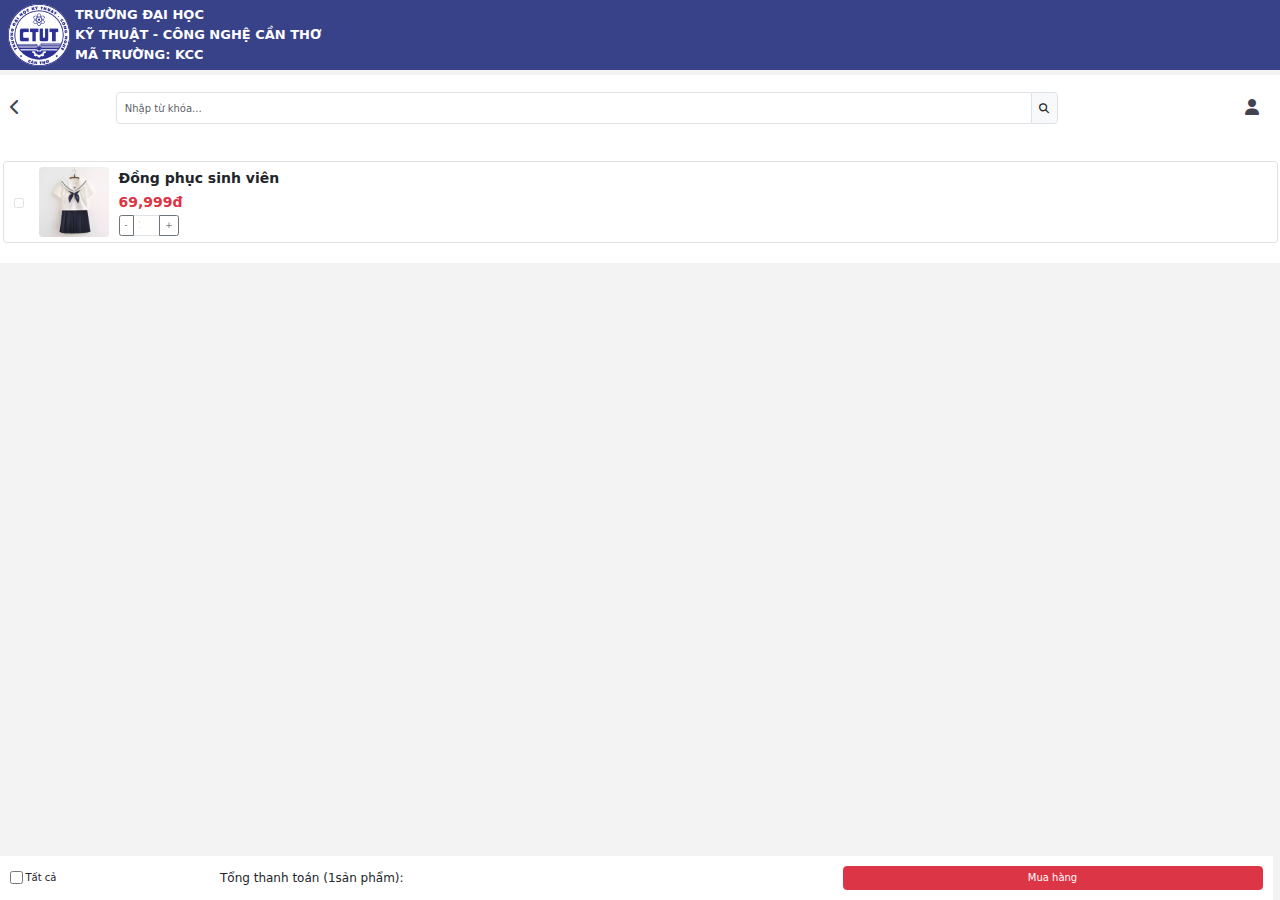
==== pages/cart.html @ 986b875b "Update lần 12" ====
<!DOCTYPE html>
<html lang="en">
<head>
    <meta charset="UTF-8">
    <meta name="viewport" content="width=device-width, initial-scale=1.0">
    <title>Document</title>
    <link rel="stylesheet" href="https://cdnjs.cloudflare.com/ajax/libs/font-awesome/6.7.2/css/all.min.css" integrity="sha512-Evv84Mr4kqVGRNSgIGL/F/aIDqQb7xQ2vcrdIwxfjThSH8CSR7PBEakCr51Ck+w+/U6swU2Im1vVX0SVk9ABhg==" crossorigin="anonymous" referrerpolicy="no-referrer" />
    <link href="https://cdn.jsdelivr.net/npm/bootstrap@5.3.0/dist/css/bootstrap.min.css" rel="stylesheet">
    <link rel="stylesheet" href="../assets/css/style.css">
</head>
<body>
    <!-- Header -->
    <header class="header">
        <img src="../assets/img/logo3.jpg" alt="" class="logo img-fluid">
        <div class="name-header">
            <p>TRƯỜNG ĐẠI HỌC</p><p>KỸ THUẬT - CÔNG NGHỆ CẦN THƠ</p>
            <p>MÃ TRƯỜNG: KCC</p>
        </div>
    </header>

    <!-- Body -->
    <div class="body container-fluit p-3 mt-2 bg-white">
        <!-- Search -->
        <div class="row d-flex align-items-center">
            <div class="col-1">
                <a href="store.html"><i class="back-icon fa-solid fa-chevron-left"></i></a>
            </div>
            <div class="col-9">
                <div class="search input-group">
                    <input type="text" class="form-control w-50" placeholder="Nhập từ khóa...">
                    <span class="input-group-text"><i class="fas fa-search"></i></span>
                </div>
            </div>
            <div class="col-2 d-flex justify-content-end">
                <a class="btn p-3" href="profile.html"><div class="profile"><i class="fa-solid fa-user"></i></div></a>
            </div>
        </div>

        <div class="cart-list" style="max-height: 75vh;">
            <div class="row mt-5">
                <div class="cart-item border rounded p-2 mb-3 d-flex align-items-center">
                    <input type="checkbox" class="cart-item__checkbox form-check-input ms-2 me-4">
                    <img src="../assets/img/product3.jpg" class="cart-item__img img-fluid rounded me-3">
                    <div class="cart-item__content flex-grow-1">
                        <p class="mb-1 fw-bold">Đồng phục sinh viên</p>
                        <p class="text-danger fw-bold mb-1">69,999đ</p>
                        <div class="input-group" style="max-width: 60px;">
                            <button class="btn btn-outline-secondary btn-sm" type="button" onclick="changeQuantity(this, -1)">-</button>
                            <input type="number" class="form-control text-center form-control-sm" value="1" min="1">
                            <button class="btn btn-outline-secondary btn-sm" type="button" onclick="changeQuantity(this, 1)">+</button>
                        </div>                   
                    </div>
                </div>
            </div>        
        </div>
    </div>


    <!-- Footer Nav -->
    <footer>
        <div class="cart-pay row p-3">
           <div class="form-group col-2 d-flex align-items-center">
            <input type="checkbox" class="form-check me-1">
            <label for="" style="font-size: 1rem;">Tất cả</label>
           </div>
           <div class="cart-pay__total col-6">Tổng thanh toán (<span class="count">1</span>sản phẩm): </div> 
           <a href="payment.html" class="btn btn-danger col-4">Mua hàng</a>
        </div>
    </footer>


<script src="https://cdn.jsdelivr.net/npm/bootstrap@5.0.2/dist/js/bootstrap.bundle.min.js" integrity="sha384-MrcW6ZMFYlzcLA8Nl+NtUVF0sA7MsXsP1UyJoMp4YLEuNSfAP+JcXn/tWtIaxVXM" crossorigin="anonymous"></script>
<script src="../assets/js/main.js"></script>
</body>
</html>
---- assets/css/style.css ----
* {
    margin: 0;
    padding: 0;
    box-sizing: border-box;
    font-family:system-ui, -apple-system, BlinkMacSystemFont, 'Segoe UI', Roboto, Oxygen, Ubuntu, Cantarell, 'Open Sans', 'Helvetica Neue', sans-serif;
}

html {
    font-size: 62.5%;
}

body {
    background: #f3f3f3;
}

:root {
    --primary-color: #384289;
    --gray-color: #555;
}

.btn-primary {
    background-color: var(--primary-color);
}

/* Index */

.header {
    position: relative;
    background-color: var(--primary-color);
    height: 70px;
    width: 100%;
}

.name-header {
    position: absolute;
    top: 5px;
    left: 75px;
}

.header p {
    color: white;
    font-weight: bold;
    font-size: 1.3rem;
    height: 20px;
    margin-bottom: 0;
}

.logo {
    border-radius: 50%;
    padding: 4px 8px;
    height: 100%;
    object-fit: contain;
}

.title h5{
    font-size: 1.7rem;
    margin-bottom: 0;
    color: var(--primary-color);
}

.title h6{
    line-height: 20px;
    font-size: 1.1rem;
    color: var(--primary-color);
}

.suggest,
.suggest a {
    color: var(--gray-color);
    text-decoration: none;
    font-size: 1.4rem;
}

.carousel-item {
    width: 100%;
    min-height: 200px;
    object-fit: cover;
    font-size: 1.6rem;
}

.body {
    margin-bottom: 100px;
    overflow: hidden;
}

.card-title {
    display: -webkit-box;
    -webkit-line-clamp: 2;
    -webkit-box-orient: vertical;
    overflow: hidden;
    text-overflow: ellipsis;
    font-size: 1.6rem;
    font-weight: bold;
}

.card-text {
    height: 20px;
    white-space: nowrap;
    overflow: hidden;
    text-overflow: ellipsis;
    font-size: 1.5rem;
}

.order {
    font-size: 1.3rem;
}

.product { 
    margin-bottom: 80px;
}

.nav {
    position: fixed;
    bottom: 0;
    left: 0;
    width: 100%;
    background-color: var(--primary-color);
    height: 50px;
    border-top-left-radius: 8px;
    border-top-right-radius: 8px;
    z-index: 9;
}

.nav::before {
    position: absolute;
    display: block;
    content: "";
    background: var(--primary-color);
    height: 30px;
    width: 50px;
    top: -10%;
    border-radius: 50%;
    z-index: -1;
}

.nav-item {
    display: flex;
    padding: 8px;
    align-items: center;
    justify-content: center;
    flex-direction: column;
    font-size: 2rem;
    min-width: 60px;
    color: rgb(255, 255, 255);
    text-decoration: none;
}

.nav-item span{
    font-size: 1rem;
    text-decoration: none;
}


/* Store */
.search {
    height: 32px;
}

.cart,
.profile {
    font-size: 1.6rem;
    color: #424350;
}

.menu-item {
    font-size: 1rem;
    list-style: none;
    border-radius: 2px;
    padding: 4px 8px;
    background: #e1e1e1;
}

/* Show Detail */
.back-icon {
    font-size: 1.6rem;
    color: #424350;

}

.product-detail {
    padding: 5px;
}


.product-info h1 {
    font-size: 2.5rem;
}

.product-info label {
    font-size: 1.4rem;
}

.product-info__cate {
    margin-right: 20px;
}

.product-info__price {
    font-size: 3rem;
}

.product-info__size {
    height: 30px;
    width: 50%;
    font-size: 1.4rem;
}

.btnDesc {
    font-size: 1.2rem;
    padding: 4px 20px;
}

.product-rating__content {
    border: 2px #e0e0e0 solid;
    padding: 10px;
    font-size: 1.4rem;
}

.action-item {
    display: inline-flex;
    justify-content: center;
    align-items: center;
    padding: 5px 8px;
    border-radius: 0;
    color: white;
    font-size: 1.6rem;
}

.action-item.addCart {
    border-left: 2px solid white;
    border-right: 2px solid white;
}

.cart-item img {
    width: 70px; 
    height: auto;
}

.cart-item__content {
    font-size: 1.4rem;
}

/* Cart */
.cart-list {
    /* overflow: auto; */
}

.cart-pay {
    position: fixed;
    bottom: 0;
    left: 0;
    width: 100%;
    font-size: 1.2rem;
    background: white;
}

.cart-pay__total {
    align-self: center;
}

.cart-pay button {
    padding: 10px 2px;
}

/* Pay Method */

.detail-pay,
.pay-method {
    padding: 10px;
    font-size: 1.4rem;
    border: 2px #bbbbbb solid;
}


.momo-pay,
.direct-pay {
    padding: 8px 16px;
    border-bottom: 1px #ccc solid;
}

.qr-pay {
    padding: 8px 16px;
}

.item-total {
    padding: 8px 16px;

}

.pay-total {
    padding: 8px 16px;
}

/* Profile */
.body-bar {
    position: relative;
    border-bottom: 2px #414141 solid;
}

.user-info img {
    width: 150px;
    height: 150px;
    object-fit: cover;
    border-radius: 50%;
}

.user-info h3,
.user-info p {
    margin-bottom: 0;
}

.profile-active .icon-active{
    height: 50px;
    width: 50px;
    border-radius: 50%;
    background-color: #2f5db3;

}

.profile-active i {
    line-height: 50px;
    font-size: 2rem;
    color: white;
    margin: 0 10px;
}
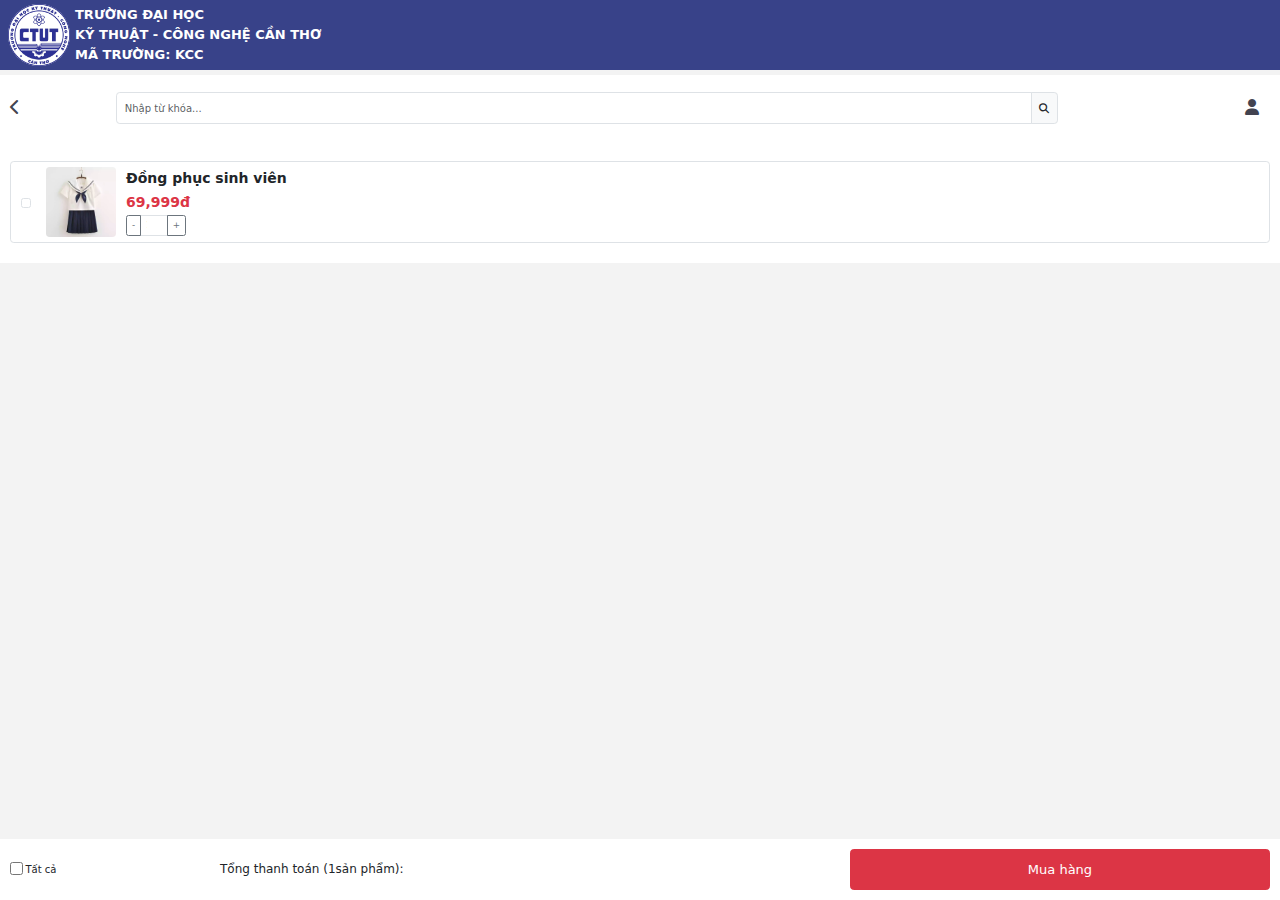
==== commit d0f96557: "Update lần 1" ====
--- a/pages/cart.html
+++ b/pages/cart.html
@@ -37,7 +37,7 @@
         </div>
 
         <div class="cart-list" style="max-height: 75vh;">
-            <div class="row mt-5">
+            <div class="row g-0 mt-5">
                 <div class="cart-item border rounded p-2 mb-3 d-flex align-items-center">
                     <input type="checkbox" class="cart-item__checkbox form-check-input ms-2 me-4">
                     <img src="../assets/img/product3.jpg" class="cart-item__img img-fluid rounded me-3">
@@ -58,13 +58,13 @@
 
     <!-- Footer Nav -->
     <footer>
-        <div class="cart-pay row p-3">
+        <div class="cart-pay row g-0 p-3">
            <div class="form-group col-2 d-flex align-items-center">
             <input type="checkbox" class="form-check me-1">
             <label for="" style="font-size: 1rem;">Tất cả</label>
            </div>
            <div class="cart-pay__total col-6">Tổng thanh toán (<span class="count">1</span>sản phẩm): </div> 
-           <a href="payment.html" class="btn btn-danger col-4">Mua hàng</a>
+           <a href="payment.html" class="btn btn-danger col-4" style="padding: 10px 2px; font-size: 1.3rem;">Mua hàng</a>
         </div>
     </footer>
 
--- a/assets/css/style.css
+++ b/assets/css/style.css
@@ -22,6 +22,9 @@
     background-color: var(--primary-color);
 }
 
+ul {
+    padding-left: 0;
+}
 /* Index */
 
 .header {
@@ -181,7 +184,6 @@
     padding: 5px;
 }
 
-
 .product-info h1 {
     font-size: 2.5rem;
 }
@@ -213,6 +215,13 @@
     border: 2px #e0e0e0 solid;
     padding: 10px;
     font-size: 1.4rem;
+}
+
+.action-list {
+    position: fixed;
+    bottom: 0;
+    left: 0;
+    width: 100%;
 }
 
 .action-item {
@@ -244,6 +253,10 @@
     /* overflow: auto; */
 }
 
+footer {
+    width: 100%;
+}
+
 .cart-pay {
     position: fixed;
     bottom: 0;
@@ -297,8 +310,8 @@
 }
 
 .user-info img {
-    width: 150px;
-    height: 150px;
+    width: 130px;
+    height: 130px;
     object-fit: cover;
     border-radius: 50%;
 }
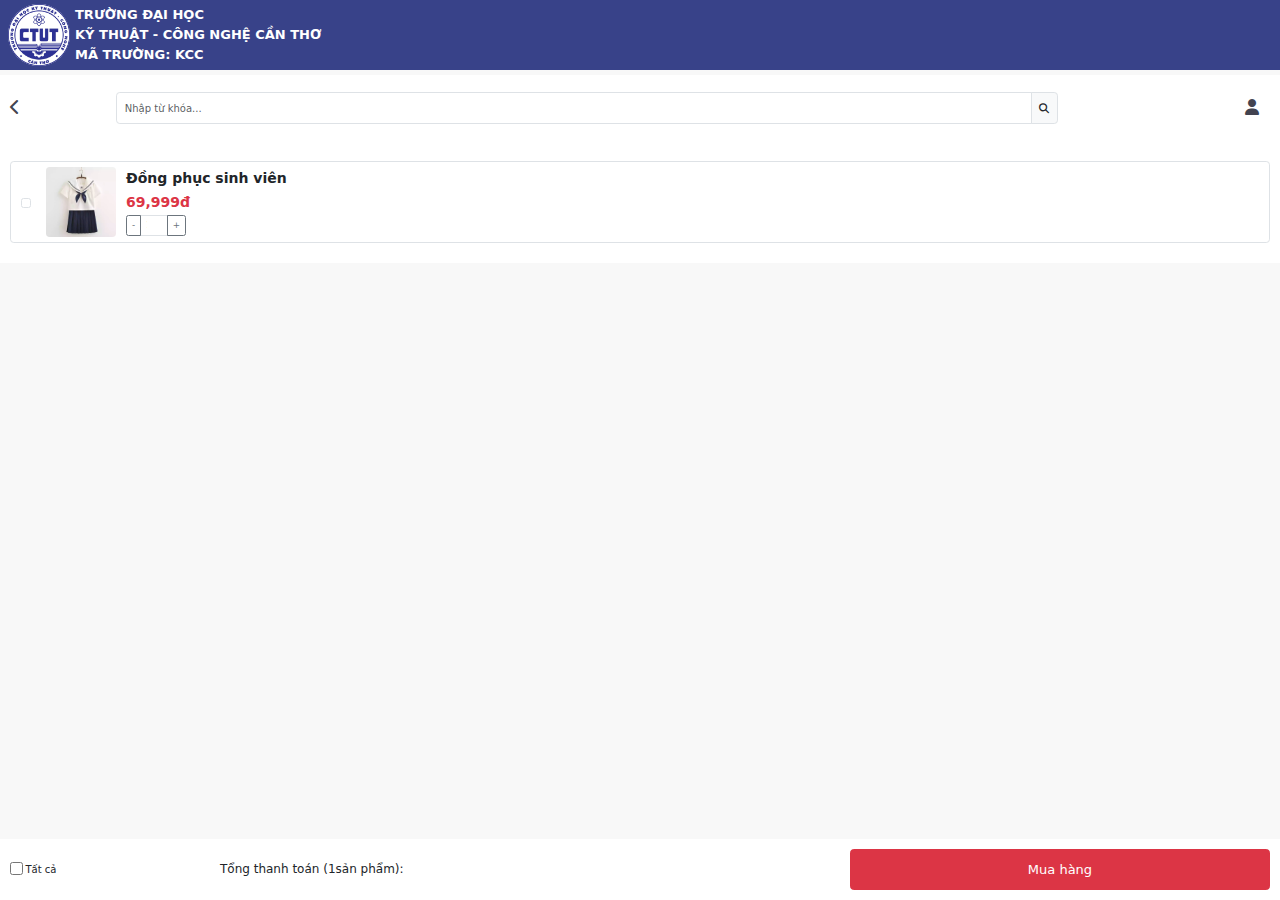
==== commit 07318371: "Update lần 2" ====
--- a/pages/cart.html
+++ b/pages/cart.html
@@ -37,7 +37,7 @@
         </div>
 
         <div class="cart-list" style="max-height: 75vh;">
-            <div class="row g-0 mt-5">
+            <div class="row mt-5 g-0">
                 <div class="cart-item border rounded p-2 mb-3 d-flex align-items-center">
                     <input type="checkbox" class="cart-item__checkbox form-check-input ms-2 me-4">
                     <img src="../assets/img/product3.jpg" class="cart-item__img img-fluid rounded me-3">
@@ -58,13 +58,13 @@
 
     <!-- Footer Nav -->
     <footer>
-        <div class="cart-pay row g-0 p-3">
+        <div class="cart-pay row p-3 g-0">
            <div class="form-group col-2 d-flex align-items-center">
             <input type="checkbox" class="form-check me-1">
             <label for="" style="font-size: 1rem;">Tất cả</label>
            </div>
            <div class="cart-pay__total col-6">Tổng thanh toán (<span class="count">1</span>sản phẩm): </div> 
-           <a href="payment.html" class="btn btn-danger col-4" style="padding: 10px 2px; font-size: 1.3rem;">Mua hàng</a>
+           <a href="payment.html" class="btn btn-danger col-4 py-3" style="font-size: 1.3rem;">Mua hàng</a>
         </div>
     </footer>
 
--- a/assets/css/style.css
+++ b/assets/css/style.css
@@ -10,7 +10,7 @@
 }
 
 body {
-    background: #f3f3f3;
+    background: #f8f8f8;
 }
 
 :root {
@@ -253,10 +253,6 @@
     /* overflow: auto; */
 }
 
-footer {
-    width: 100%;
-}
-
 .cart-pay {
     position: fixed;
     bottom: 0;
@@ -292,11 +288,6 @@
 
 .qr-pay {
     padding: 8px 16px;
-}
-
-.item-total {
-    padding: 8px 16px;
-
 }
 
 .pay-total {
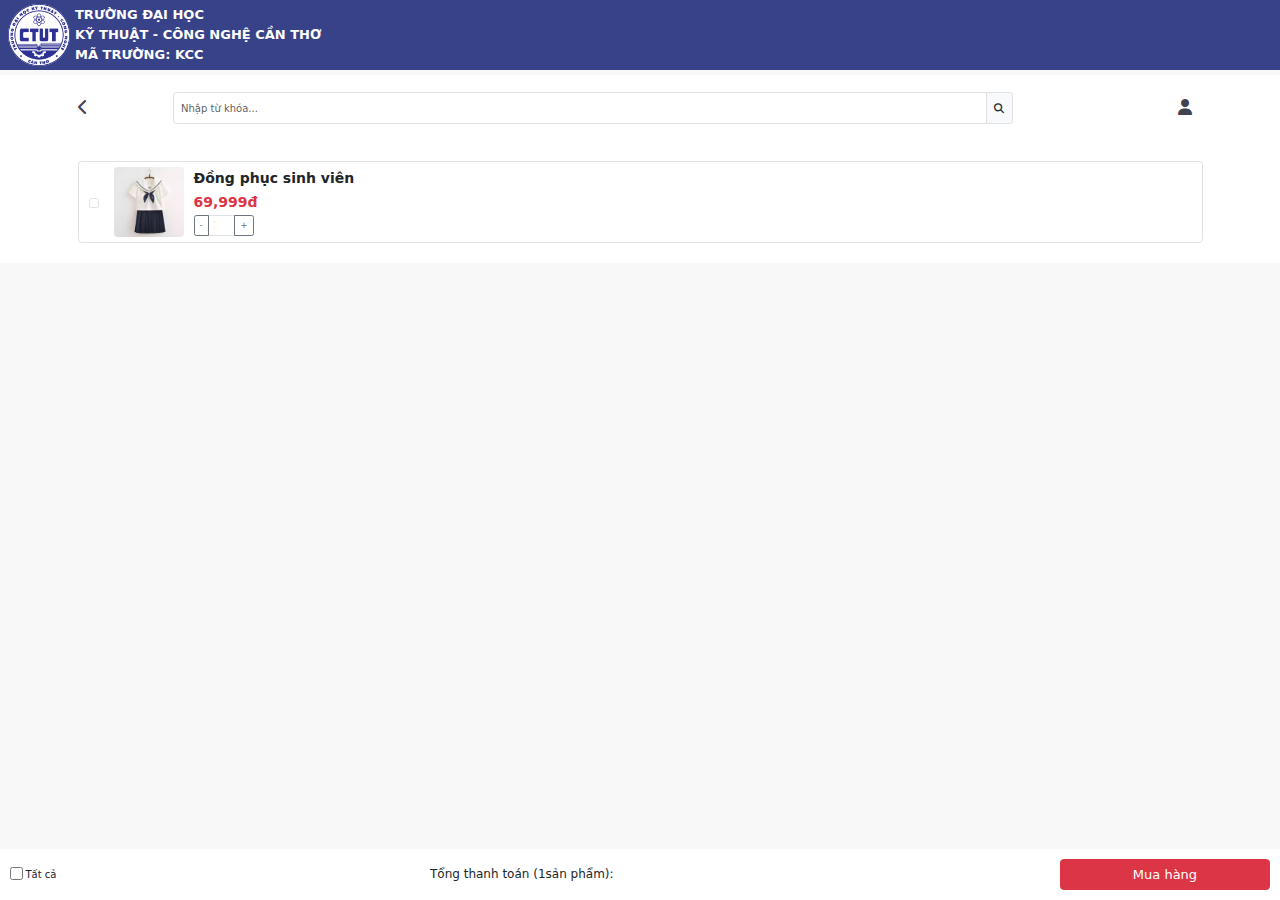
==== commit 1e389124: "Update lần 3" ====
--- a/pages/cart.html
+++ b/pages/cart.html
@@ -19,39 +19,41 @@
     </header>
 
     <!-- Body -->
-    <div class="body container-fluit p-3 mt-2 bg-white">
-        <!-- Search -->
-        <div class="row d-flex align-items-center">
-            <div class="col-1">
-                <a href="store.html"><i class="back-icon fa-solid fa-chevron-left"></i></a>
-            </div>
-            <div class="col-9">
-                <div class="search input-group">
-                    <input type="text" class="form-control w-50" placeholder="Nhập từ khóa...">
-                    <span class="input-group-text"><i class="fas fa-search"></i></span>
+    <div class="body p-3 mt-2 bg-white">
+        <div class="container">
+            <!-- Search -->
+            <div class="row d-flex align-items-center">
+                <div class="col-1">
+                    <a href="store.html"><i class="back-icon fa-solid fa-chevron-left"></i></a>
+                </div>
+                <div class="col-9">
+                    <div class="search input-group">
+                        <input type="text" class="form-control w-50" placeholder="Nhập từ khóa...">
+                        <span class="input-group-text"><i class="fas fa-search"></i></span>
+                    </div>
+                </div>
+                <div class="col-2 d-flex justify-content-end">
+                    <a class="btn p-3" href="profile.html"><div class="profile"><i class="fa-solid fa-user"></i></div></a>
                 </div>
             </div>
-            <div class="col-2 d-flex justify-content-end">
-                <a class="btn p-3" href="profile.html"><div class="profile"><i class="fa-solid fa-user"></i></div></a>
+
+            <div class="cart-list" style="max-height: 75vh;">
+                <div class="row mt-5 g-0">
+                    <div class="cart-item border rounded p-2 mb-3 d-flex align-items-center">
+                        <input type="checkbox" class="cart-item__checkbox form-check-input ms-2 me-4">
+                        <img src="../assets/img/product3.jpg" class="cart-item__img img-fluid rounded me-3">
+                        <div class="cart-item__content flex-grow-1">
+                            <p class="mb-1 fw-bold">Đồng phục sinh viên</p>
+                            <p class="text-danger fw-bold mb-1">69,999đ</p>
+                            <div class="input-group" style="max-width: 60px;">
+                                <button class="btn btn-outline-secondary btn-sm" type="button" onclick="changeQuantity(this, -1)">-</button>
+                                <input type="number" class="form-control text-center form-control-sm" value="1" min="1">
+                                <button class="btn btn-outline-secondary btn-sm" type="button" onclick="changeQuantity(this, 1)">+</button>
+                            </div>                   
+                        </div>
+                    </div>
+                </div>        
             </div>
-        </div>
-
-        <div class="cart-list" style="max-height: 75vh;">
-            <div class="row mt-5 g-0">
-                <div class="cart-item border rounded p-2 mb-3 d-flex align-items-center">
-                    <input type="checkbox" class="cart-item__checkbox form-check-input ms-2 me-4">
-                    <img src="../assets/img/product3.jpg" class="cart-item__img img-fluid rounded me-3">
-                    <div class="cart-item__content flex-grow-1">
-                        <p class="mb-1 fw-bold">Đồng phục sinh viên</p>
-                        <p class="text-danger fw-bold mb-1">69,999đ</p>
-                        <div class="input-group" style="max-width: 60px;">
-                            <button class="btn btn-outline-secondary btn-sm" type="button" onclick="changeQuantity(this, -1)">-</button>
-                            <input type="number" class="form-control text-center form-control-sm" value="1" min="1">
-                            <button class="btn btn-outline-secondary btn-sm" type="button" onclick="changeQuantity(this, 1)">+</button>
-                        </div>                   
-                    </div>
-                </div>
-            </div>        
         </div>
     </div>
 
@@ -59,13 +61,13 @@
     <!-- Footer Nav -->
     <footer>
         <div class="cart-pay row p-3 g-0">
-           <div class="form-group col-2 d-flex align-items-center">
-            <input type="checkbox" class="form-check me-1">
-            <label for="" style="font-size: 1rem;">Tất cả</label>
-           </div>
-           <div class="cart-pay__total col-6">Tổng thanh toán (<span class="count">1</span>sản phẩm): </div> 
-           <a href="payment.html" class="btn btn-danger col-4 py-3" style="font-size: 1.3rem;">Mua hàng</a>
-        </div>
+            <div class="form-group col-2 col-md-4 d-flex align-items-center">
+             <input type="checkbox" class="form-check me-1">
+             <label for="" style="font-size: 1rem;">Tất cả</label>
+            </div>
+            <div class="cart-pay__total col-6">Tổng thanh toán (<span class="count">1</span>sản phẩm): </div> 
+            <a href="payment.html" class="btn btn-danger col-4 col-md-2 py-3 py-md-2" style="font-size: 1.3rem;">Mua hàng</a>
+         </div>
     </footer>
 
 
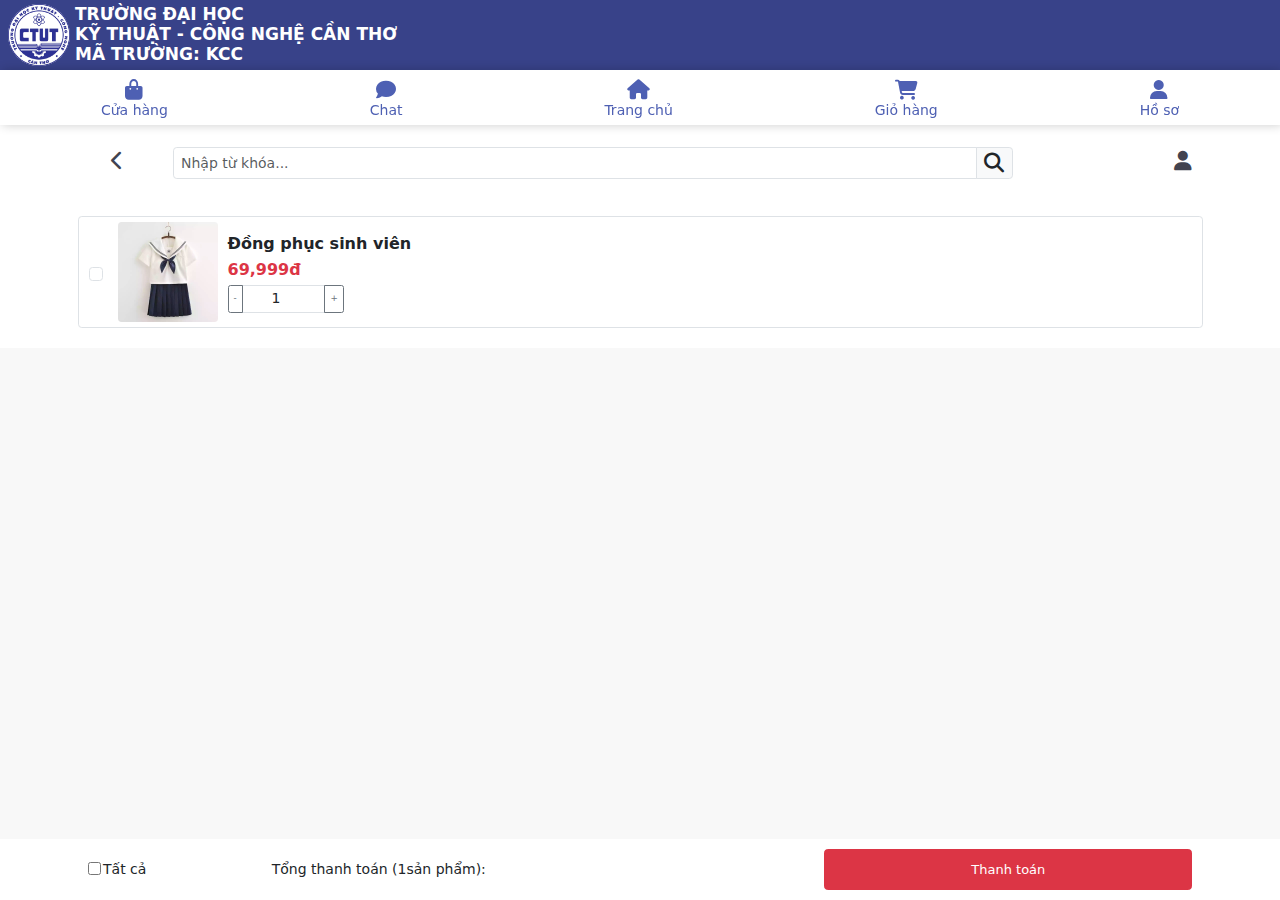
==== commit 77f252b6: "Update PC" ====
--- a/pages/cart.html
+++ b/pages/cart.html
@@ -3,10 +3,12 @@
 <head>
     <meta charset="UTF-8">
     <meta name="viewport" content="width=device-width, initial-scale=1.0">
-    <title>Document</title>
+    <title>Giỏ hàng</title>
     <link rel="stylesheet" href="https://cdnjs.cloudflare.com/ajax/libs/font-awesome/6.7.2/css/all.min.css" integrity="sha512-Evv84Mr4kqVGRNSgIGL/F/aIDqQb7xQ2vcrdIwxfjThSH8CSR7PBEakCr51Ck+w+/U6swU2Im1vVX0SVk9ABhg==" crossorigin="anonymous" referrerpolicy="no-referrer" />
     <link href="https://cdn.jsdelivr.net/npm/bootstrap@5.3.0/dist/css/bootstrap.min.css" rel="stylesheet">
-    <link rel="stylesheet" href="../assets/css/style.css">
+    <link rel="stylesheet" href="../assets/css/styleMobile.css">
+    <link rel="stylesheet" href="../assets/css/stylePC.css">
+
 </head>
 <body>
     <!-- Header -->
@@ -16,14 +18,24 @@
             <p>TRƯỜNG ĐẠI HỌC</p><p>KỸ THUẬT - CÔNG NGHỆ CẦN THƠ</p>
             <p>MÃ TRƯỜNG: KCC</p>
         </div>
+
+        <div class="nav-header">
+            <div class="nav-pc d-flex justify-content-around icon-link-hover">
+                <a href="store.html" class="nav-item"><i class="fas fa-shopping-bag"></i><span>Cửa hàng</span></a>
+                <a href="#" class="nav-item"><i class="fa-solid fa-comment"></i><span>Chat</span></a>
+                <a href="../index.html" class="nav-item"><i class="fas fa-home"></i><span>Trang chủ</span></a>
+                <a href="#" class="nav-item"><i class="fa-solid fa-cart-shopping"></i><span>Giỏ hàng</span></a>
+                <a href="profile.html" class="nav-item"><i class="fas fa-user"></i><span>Hồ sơ</span></a>
+            </div>
+        </div>
     </header>
 
     <!-- Body -->
     <div class="body p-3 mt-2 bg-white">
         <div class="container">
             <!-- Search -->
-            <div class="row d-flex align-items-center">
-                <div class="col-1">
+            <div class="nav-search row d-flex align-items-center">
+                <div class="col-1 text-center py-3">
                     <a href="store.html"><i class="back-icon fa-solid fa-chevron-left"></i></a>
                 </div>
                 <div class="col-9">
@@ -45,7 +57,7 @@
                         <div class="cart-item__content flex-grow-1">
                             <p class="mb-1 fw-bold">Đồng phục sinh viên</p>
                             <p class="text-danger fw-bold mb-1">69,999đ</p>
-                            <div class="input-group" style="max-width: 60px;">
+                            <div class="input-group" style="max-width: 12%;">
                                 <button class="btn btn-outline-secondary btn-sm" type="button" onclick="changeQuantity(this, -1)">-</button>
                                 <input type="number" class="form-control text-center form-control-sm" value="1" min="1">
                                 <button class="btn btn-outline-secondary btn-sm" type="button" onclick="changeQuantity(this, 1)">+</button>
@@ -60,14 +72,18 @@
 
     <!-- Footer Nav -->
     <footer>
-        <div class="cart-pay row p-3 g-0">
-            <div class="form-group col-2 col-md-4 d-flex align-items-center">
-             <input type="checkbox" class="form-check me-1">
-             <label for="" style="font-size: 1rem;">Tất cả</label>
+        <div class="cart-pay">
+            <div class="container">
+                <div class="row p-3 g-0">
+                    <div class="form-group col-2 d-flex align-items-center">
+                     <input type="checkbox" class="form-check me-1" id="checkbox">
+                     <label for="checkbox">Tất cả</label>
+                    </div>
+                    <div class="cart-pay__total col-6">Tổng thanh toán (<span class="count">1</span>sản phẩm): </div> 
+                    <button class="btn btn-danger col-4" style="font-size: 1.3rem;">Thanh toán</button>
+                 </div>
             </div>
-            <div class="cart-pay__total col-6">Tổng thanh toán (<span class="count">1</span>sản phẩm): </div> 
-            <a href="payment.html" class="btn btn-danger col-4 col-md-2 py-3 py-md-2" style="font-size: 1.3rem;">Mua hàng</a>
-         </div>
+        </div>
     </footer>
 
 
--- a/assets/css/styleMobile.css
+++ b/assets/css/styleMobile.css
@@ -0,0 +1,374 @@
+* {
+  margin: 0;
+  padding: 0;
+  box-sizing: border-box;
+  font-family: system-ui, -apple-system, BlinkMacSystemFont, "Segoe UI", Roboto,
+    Oxygen, Ubuntu, Cantarell, "Open Sans", "Helvetica Neue", sans-serif;
+}
+
+html {
+  font-size: 62.5%;
+}
+
+body {
+  background: #f8f8f8;
+}
+
+:root {
+  --primary-color: #384289;
+  --gray-color: #555;
+
+  --header-height: 70px;
+  --header-nav-pc: 60px;
+  --title-height: calc(var(--header-height) + var(--header-nav-pc));
+}
+
+.btn-primary {
+  background-color: var(--primary-color);
+}
+
+ul {
+  padding-left: 0;
+}
+/* Index */
+
+.header {
+  position: relative;
+  background-color: var(--primary-color);
+  height: var(--header-height);
+  width: 100%;
+}
+
+.name-header {
+  position: absolute;
+  top: 5px;
+  left: 75px;
+}
+
+.header p {
+  color: white;
+  font-weight: bold;
+  font-size: 1.3rem;
+  height: 20px;
+  margin-bottom: 0;
+}
+
+.logo {
+  border-radius: 50%;
+  padding: 4px 8px;
+  height: 100%;
+  object-fit: contain;
+}
+
+.title h5 {
+  font-size: 1.7rem;
+  margin-bottom: 0;
+  color: var(--primary-color);
+}
+
+.title h6 {
+  line-height: 20px;
+  font-size: 1.1rem;
+  color: var(--primary-color);
+}
+
+.suggest,
+.suggest a {
+  color: var(--gray-color);
+  text-decoration: none;
+  font-size: 1.4rem;
+}
+
+.carousel-item {
+  width: 100%;
+  min-height: 200px;
+  object-fit: cover;
+  font-size: 1.6rem;
+}
+
+.body {
+  margin-bottom: 100px;
+  overflow: hidden;
+}
+
+.card-title {
+  display: -webkit-box;
+  -webkit-line-clamp: 2;
+  -webkit-box-orient: vertical;
+  overflow: hidden;
+  text-overflow: ellipsis;
+  font-size: 1.6rem;
+  font-weight: bold;
+}
+
+.card-text {
+  height: 20px;
+  white-space: nowrap;
+  overflow: hidden;
+  text-overflow: ellipsis;
+  font-size: 1.5rem;
+}
+
+.order {
+  font-size: 1.3rem;
+}
+
+.product {
+  margin-bottom: 80px;
+}
+
+.nav-header {
+  display: none;
+}
+
+.nav-pc {
+  display: flex;
+  width: 100%;
+  background-image: linear-gradient(#ffffff, #ffffff);
+  height: var(--header-nav-pc);
+  z-index: 9;
+  box-shadow: 2px 0 10px rgba(0, 0, 0, 0.2);
+}
+
+.nav-pc a {
+  padding: 5px 50px;
+  color: rgb(78, 96, 179);
+}
+
+.nav {
+  position: fixed;
+  bottom: 0;
+  left: 0;
+  width: 100%;
+  background-color: var(--primary-color);
+  height: 50px;
+  border-top-left-radius: 8px;
+  border-top-right-radius: 8px;
+  z-index: 9;
+}
+
+.nav::before {
+  position: absolute;
+  display: block;
+  content: "";
+  background: var(--primary-color);
+  height: 30px;
+  width: 50px;
+  top: -10%;
+  border-radius: 50%;
+  z-index: -1;
+}
+
+.nav-item {
+  display: flex;
+  padding: 8px;
+  align-items: center;
+  justify-content: center;
+  flex-direction: column;
+  font-size: 2rem;
+  min-width: 60px;
+  color: rgb(255, 255, 255);
+  text-decoration: none;
+}
+
+.nav-item span {
+  font-size: 1rem;
+  text-decoration: none;
+}
+
+/* Store */
+.search {
+  height: 32px;
+}
+
+.cart,
+.profile {
+  font-size: 1.6rem;
+  color: #424350;
+}
+
+.menu-item {
+  font-size: 1rem;
+  list-style: none;
+  border-radius: 2px;
+  padding: 4px 8px;
+  background: #e1e1e1;
+}
+
+/* Show Detail */
+.back-icon {
+  font-size: 1.6rem;
+  color: #424350;
+  padding: auto;
+}
+
+.product-detail {
+  padding: 5px;
+}
+
+.product-info h1 {
+  font-size: 2.5rem;
+}
+
+.product-info label {
+  font-size: 1.4rem;
+}
+
+.product-info__cate {
+  margin-right: 20px;
+}
+
+.product-info__price {
+  font-size: 3rem;
+}
+
+.product-info__size {
+  height: 30px;
+  width: 50%;
+  font-size: 1.4rem;
+}
+
+.btnDesc {
+  font-size: 1.2rem;
+  padding: 4px 20px;
+}
+
+.product-rating__content {
+  border: 2px #e0e0e0 solid;
+  padding: 10px;
+  font-size: 1.4rem;
+}
+
+.action-list {
+  position: fixed;
+  bottom: 0;
+  left: 0;
+  width: 100%;
+  z-index: 3;
+}
+
+.action-item {
+  display: inline-flex;
+  justify-content: center;
+  align-items: center;
+  padding: 5px 8px;
+  border-radius: 0;
+  color: white;
+  font-size: 1.6rem;
+  background: var(--primary-color);
+}
+
+.action-item.addCart {
+  background: #384189;
+  color: white;
+  border-left: 2px solid white;
+  border-right: 2px solid white;
+}
+
+.action-item.buyNow {
+  background: #dc3545;
+}
+
+.addCartPC,
+.buyNowPC {
+  display: none;
+}
+
+.cart-item img {
+  width: 70px;
+  height: auto;
+}
+
+.cart-item__content {
+  font-size: 1.4rem;
+}
+
+/* Cart */
+.cart-list {
+  /* overflow: auto; */
+}
+
+.cart-pay {
+  position: fixed;
+  bottom: 0;
+  left: 0;
+  width: 100%;
+  font-size: 1.2rem;
+  background: white;
+  z-index: 3;
+}
+
+.cart-pay label {
+  font-size: 1rem;
+}
+
+.cart-pay__total {
+  align-self: center;
+}
+
+.cart-pay button {
+  padding: 10px 2px;
+}
+
+/* Pay Method */
+
+.detail-pay,
+.pay-method {
+  padding: 10px;
+  font-size: 1.4rem;
+  border: 2px #bbbbbb solid;
+}
+
+.momo-pay,
+.direct-pay {
+  padding: 8px 16px;
+  border-bottom: 1px #ccc solid;
+}
+
+.qr-pay {
+  padding: 8px 16px;
+}
+
+.pay-total {
+  padding: 8px 16px;
+}
+
+/* Profile */
+.body-bar {
+  position: relative;
+  border-bottom: 2px #414141 solid;
+}
+
+.user-info img {
+  border: 1px solid #384189;
+  box-shadow: 0 0 10px 2px rgba(14, 44, 99, 0.377);
+  width: 130px;
+  height: 130px;
+  object-fit: cover;
+  border-radius: 50%;
+}
+
+.user-info h3,
+.user-info p {
+  margin-bottom: 0;
+}
+
+.profile-active .icon-active {
+  height: 50px;
+  width: 50px;
+  border-radius: 50%;
+  background-color: #2f5db3;
+}
+
+.profile-active i {
+  line-height: 50px;
+  font-size: 2rem;
+  color: white;
+  margin: 0 10px;
+}
+
+.nav-item.active {
+  color: white;
+  background-color: #007bff; /* Bootstrap primary color */
+  font-weight: bold;
+}--- a/assets/css/stylePC.css
+++ b/assets/css/stylePC.css
@@ -0,0 +1,163 @@
+:root {
+  --primary-color: #384289;
+  --gray-color: #555;
+
+  --header-height: 70px;
+  --header-nav-pc: 55px;
+  --search-height: calc(var(--header-height) + var(--header-nav-pc));
+  --title-height: calc(var(--header-height) + var(--header-nav-pc) + 10px);
+}
+
+/* PC */
+@media (min-width: 768px) {
+  .header {
+    position: fixed;
+    top: 0;
+    left: 0;
+    width: 100%;
+    z-index: 3;
+  }
+
+  body {
+    font-size: 1.6rem !important;
+  }
+  /* Index */
+  .slider-img {
+    height: 400px;
+  }
+  .body-bar,
+  .nav-search {
+    margin-top: var(--search-height);
+  }
+
+  .title {
+    margin-top: var(--title-height);
+  }
+
+  .title strong {
+    font-size: 2.5rem;
+  }
+
+  .title h6 {
+    font-size: 1.6rem;
+  }
+
+  .nav-footer {
+    display: none;
+  }
+
+  .nav-item {
+    margin-top: 5px;
+    padding: 10px 6px;
+  }
+
+  .nav-header {
+    display: flex;
+  }
+
+  .nav-header .nav-item:hover {
+    opacity: 0.8;
+    color: #D96C3B;
+  }
+
+  /* Store */
+  .product-item {
+    transform: scale(1);
+    transition: transform 0.3s ease;
+  }
+
+  .product-item:hover {
+    transform: scale(1.008);
+    box-shadow: 0 0 10px rgba(0, 0, 0, 0.377);
+  }
+
+  .menu-item {
+    font-size: 1.2rem;
+  }
+
+  .cart-pay label,
+  .cart-pay,
+  .nav-item span,
+  input:valid,
+  input::placeholder {
+    font-size: 1.4rem;
+  }
+
+  .order {
+    padding: 6px 12px;
+  }
+
+  .order:hover {
+    background: #4f5bb8;
+  }
+
+  .name-header p {
+    font-size: 1.7rem;
+    transform: translateY(-3px);
+  }
+
+  .cart-item__img {
+    width: 100px !important;
+    height: auto;
+  }
+
+  .cart-item__content {
+    font-size: 1.6rem;
+  }
+
+  .card-title {
+    font-size: 1.8rem !important;
+  }
+  .nav-searchShowDetail i,
+  .body-bar i,
+  .nav-search i {
+    font-size: 2rem;
+  }
+
+  .user-info img {
+    border: 1px solid #384189;
+    box-shadow: 0 0 10px 2px rgba(14, 44, 99, 0.377);
+    width: 150px;
+    height: 150px;
+  }
+
+  .profile-active {
+    justify-content: space-evenly !important;
+  }
+
+  .profile-active div:hover {
+    opacity: 0.8;
+  }
+
+  .nav-cart {
+    display: none;
+  }
+
+  .addCartPC,
+  .buyNowPC {
+    display: block;
+  }
+
+  .action-item.addCartPC {
+    border-left: none;
+    border-right: none;
+  }
+
+  .action-item.buyNowPC {
+    height: 35px;
+    text-decoration: none;
+  }
+
+  .action-item {
+    width: 150px;
+    padding: 2px;
+  }
+
+  .action-item:hover {
+    opacity: 0.9;
+  }
+
+  .product-quantity {
+    width: 100px !important;
+  }
+}
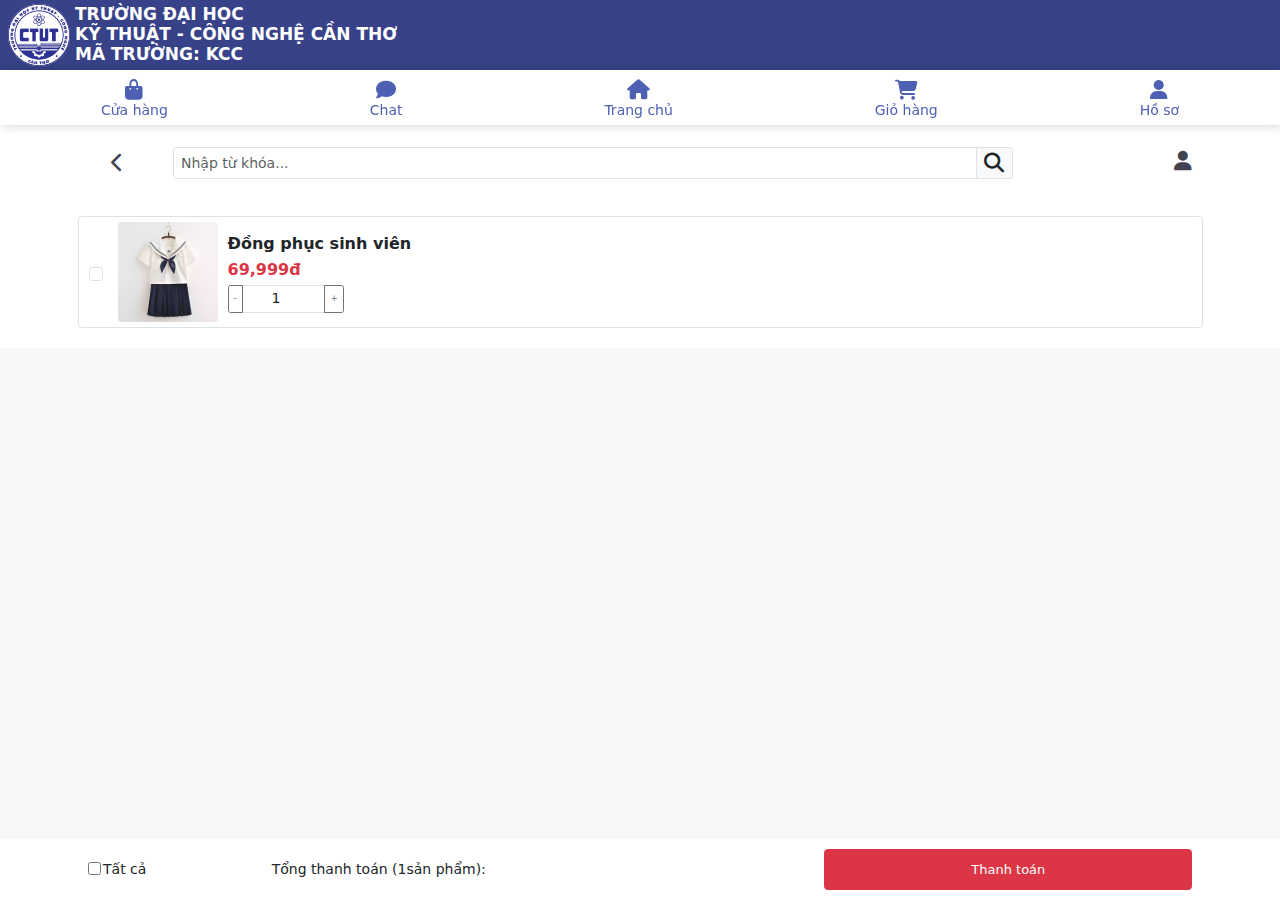
==== commit ab0c4b76: "Update hoan tat giao dien" ====
--- a/pages/cart.html
+++ b/pages/cart.html
@@ -35,8 +35,8 @@
         <div class="container">
             <!-- Search -->
             <div class="nav-search row d-flex align-items-center">
-                <div class="col-1 text-center py-3">
-                    <a href="store.html"><i class="back-icon fa-solid fa-chevron-left"></i></a>
+                <div class="col-1 text-center">
+                    <a href="store.html" class=" text-decoration-none"><i class="back-icon fa-solid fa-chevron-left p-3 d-block"></i></a>
                 </div>
                 <div class="col-9">
                     <div class="search input-group">
--- a/assets/css/styleMobile.css
+++ b/assets/css/styleMobile.css
@@ -102,7 +102,7 @@
 }
 
 .card-text {
-  height: 20px;
+  height: 25px;
   white-space: nowrap;
   overflow: hidden;
   text-overflow: ellipsis;
@@ -321,16 +321,74 @@
 
 .momo-pay,
 .direct-pay {
-  padding: 8px 16px;
+  padding: 10px 16px;
   border-bottom: 1px #ccc solid;
 }
 
-.qr-pay {
-  padding: 8px 16px;
+.bank-pay {
+  padding: 10px 16px;
 }
 
 .pay-total {
   padding: 8px 16px;
+}
+
+
+.momo-header {
+  background-color: #A50064;
+  color: white;
+  border-radius: 10px 10px 0 0;
+}
+.momo-btn {
+  background-color: #A50064;
+  color: white;
+}
+.momo-btn:hover {
+  background-color: #8a0054;
+  color: white;
+}
+.momo-card {
+  border: none;
+  border-radius: 10px;
+  box-shadow: 0 4px 12px rgba(0, 0, 0, 0.1);
+  max-width: 500px;
+}
+.momo-icon {
+  width: 30px;
+  height: 30px;
+  margin-right: 10px;
+}
+.form-control:focus {
+  border-color: #A50064;
+  box-shadow: 0 0 0 0.25rem rgba(165, 0, 100, 0.25);
+}
+
+.bank-card {
+  border: none;
+  border-radius: 10px;
+  box-shadow: 0 4px 12px rgba(0, 0, 0, 0.1);
+  max-width: 600px;
+}
+.bank-header {
+  background-color: #0d6efd;
+  color: white;
+  border-radius: 10px 10px 0 0;
+}
+.bank-btn {
+  background-color: #0d6efd;
+  color: white;
+}
+.bank-btn:hover {
+  background-color: #0b5ed7;
+  color: white;
+}
+.bank-logo {
+  height: 30px;
+  margin-right: 10px;
+}
+.form-control:focus {
+  border-color: #0d6efd;
+  box-shadow: 0 0 0 0.25rem rgba(13, 110, 253, 0.25);
 }
 
 /* Profile */
@@ -368,7 +426,7 @@
 }
 
 .nav-item.active {
-  color: white;
-  background-color: #007bff; /* Bootstrap primary color */
+  color: rgb(255, 3, 3);
+  background-color: #a200ff; /* Bootstrap primary color */
   font-weight: bold;
 }--- a/assets/css/stylePC.css
+++ b/assets/css/stylePC.css
@@ -32,6 +32,10 @@
 
   .title {
     margin-top: var(--title-height);
+  }
+
+  .nav-search-pay {
+    margin-top: var(--header-height);
   }
 
   .title strong {
@@ -160,4 +164,10 @@
   .product-quantity {
     width: 100px !important;
   }
+
+  #filter-modal label,
+  #filter-modal select,
+  #filter-modal button {
+    font-size: 1.4rem;
+  }
 }
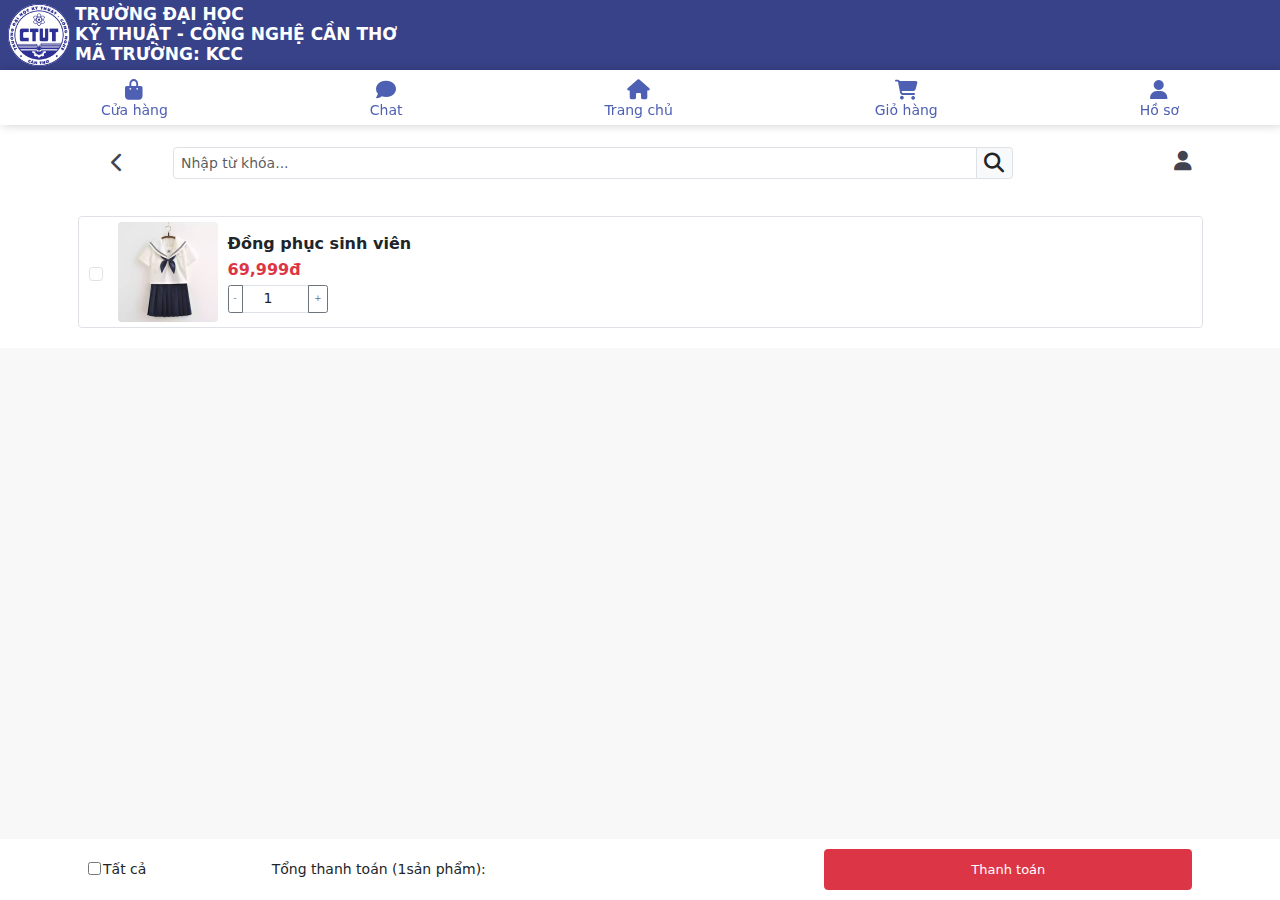
==== commit f7b6f2b2: "Completed" ====
--- a/pages/cart.html
+++ b/pages/cart.html
@@ -57,7 +57,7 @@
                         <div class="cart-item__content flex-grow-1">
                             <p class="mb-1 fw-bold">Đồng phục sinh viên</p>
                             <p class="text-danger fw-bold mb-1">69,999đ</p>
-                            <div class="input-group" style="max-width: 12%;">
+                            <div class="input-group product-quantity">
                                 <button class="btn btn-outline-secondary btn-sm" type="button" onclick="changeQuantity(this, -1)">-</button>
                                 <input type="number" class="form-control text-center form-control-sm" value="1" min="1">
                                 <button class="btn btn-outline-secondary btn-sm" type="button" onclick="changeQuantity(this, 1)">+</button>
--- a/assets/css/styleMobile.css
+++ b/assets/css/styleMobile.css
@@ -248,7 +248,7 @@
 }
 
 .action-item {
-  display: inline-flex;
+  display: flex;
   justify-content: center;
   align-items: center;
   padding: 5px 8px;
@@ -271,7 +271,7 @@
 
 .addCartPC,
 .buyNowPC {
-  display: none;
+  display: none !important;
 }
 
 .cart-item img {
@@ -283,6 +283,18 @@
   font-size: 1.4rem;
 }
 
+
+.product-quantity {
+  width: 100px !important;
+}
+
+.nav-cart {
+  position: fixed;
+  bottom: 0;
+  left: 0;
+  width: 100%;
+  z-index: 3;
+}
 /* Cart */
 .cart-list {
   /* overflow: auto; */
@@ -429,4 +441,7 @@
   color: rgb(255, 3, 3);
   background-color: #a200ff; /* Bootstrap primary color */
   font-weight: bold;
-}+}
+
+
+
--- a/assets/css/stylePC.css
+++ b/assets/css/stylePC.css
@@ -139,7 +139,7 @@
 
   .addCartPC,
   .buyNowPC {
-    display: block;
+    display: block !important;
   }
 
   .action-item.addCartPC {
@@ -170,4 +170,9 @@
   #filter-modal button {
     font-size: 1.4rem;
   }
+
+  .product-img__extra-item:hover {
+    opacity: 0.7;
+    cursor: pointer;
+  }
 }
